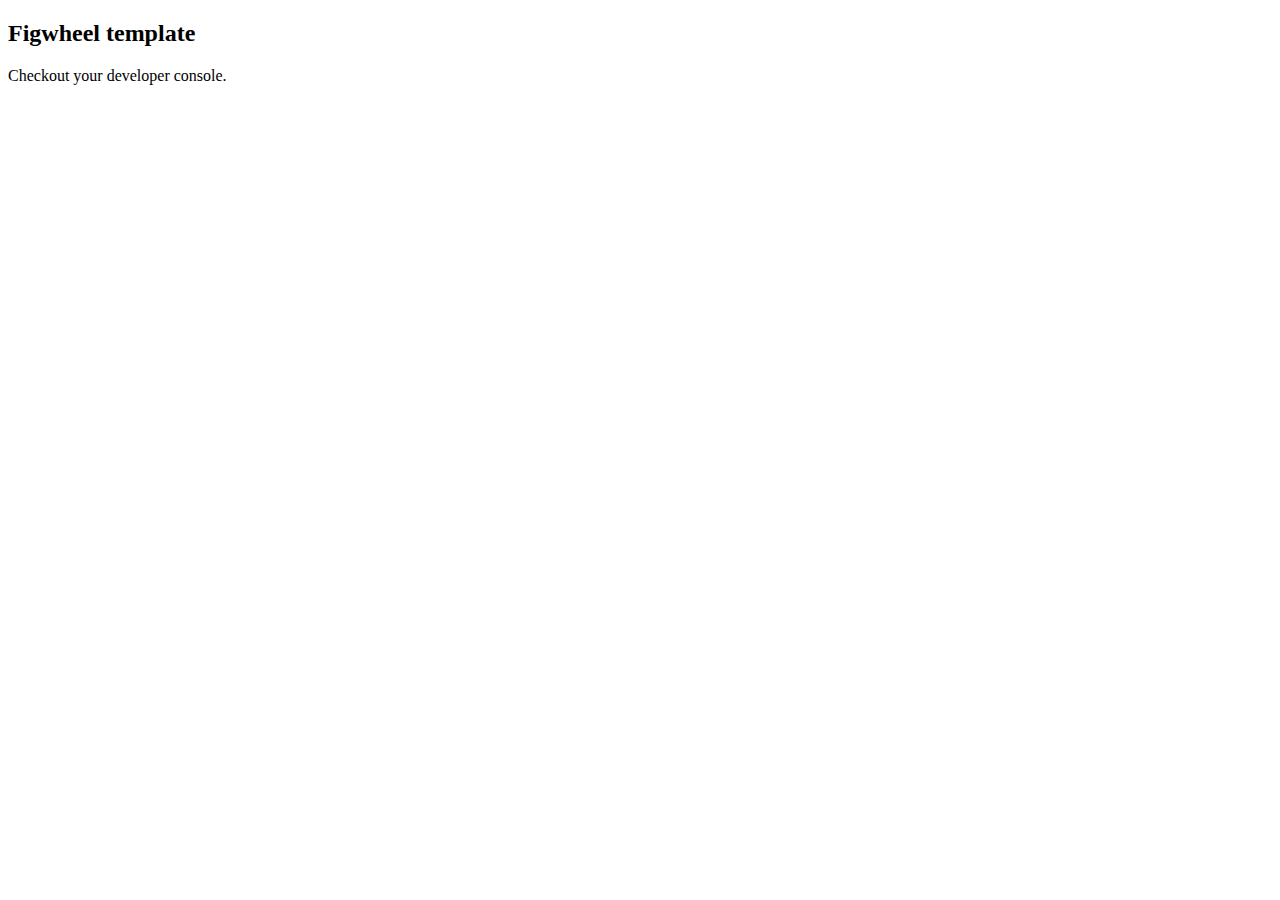
==== resources/public/index.html @ fd69f274 "initial" ====
<!DOCTYPE html>
<html>
  <head>
    <link href="css/style.css" rel="stylesheet" type="text/css">
  </head>
  <body>
    <div id="app">
      <h2>Figwheel template</h2>
      <p>Checkout your developer console.</p>
    </div>
    <script src="js/musical.min.js" type="text/javascript"></script>
    <script src="js/abcjs_basic_2.1-min.js" type="text/javascript"></script>
    <script src="js/compiled/music_score.js" type="text/javascript"></script>

  </body>
</html>
---- resources/public/css/style.css ----
/* some style */

#container {
	position: relative;
}

#keyboard {
	position: fixed;
	bottom: 0;
}

#notation-exercise, #notation-answer {
	height: 250px !important;
	transform: scale(1.5);
	transform-origin: 0 0;
}

#sidebar {
}

.error {
	fill: red;
}

.correct {
	fill: green;
}

.octave {
	display: inline-block;
	position: relative;
}

.key {
	display: inline-block;
	vertical-align: top;
	box-sizing: border-box;
}

.key.black {
	background-color: black;
	width: 10px;
	height: 75px;
	position: absolute;
}

.key.white {
	background-color: white;
	width: 20px;
	height: 120px;
	border: 1px solid lightgray;
}

.selected-clef {
	font-weight: bold;
}
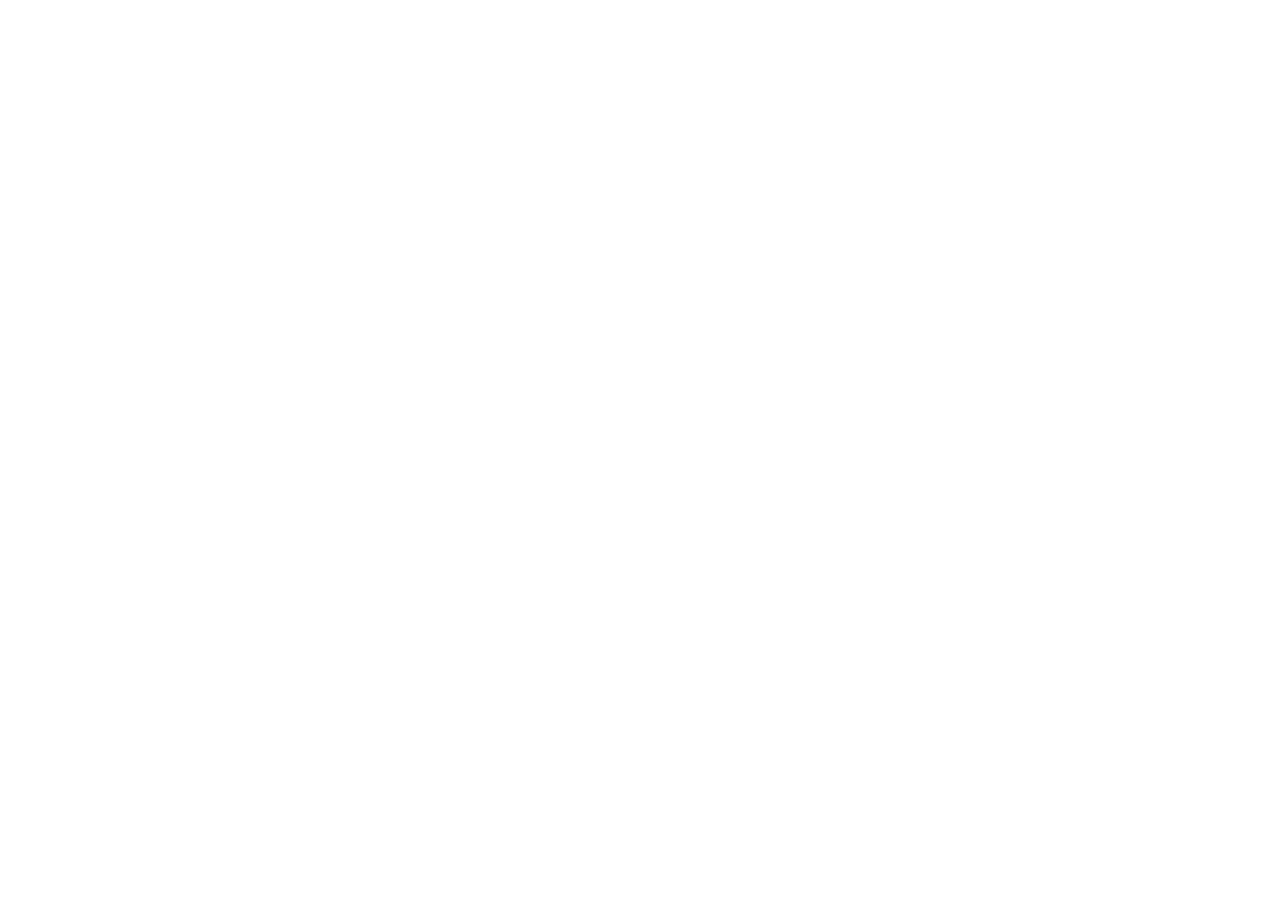
==== commit a09a6243: "some layout" ====
--- a/resources/public/index.html
+++ b/resources/public/index.html
@@ -5,8 +5,6 @@
   </head>
   <body>
     <div id="app">
-      <h2>Figwheel template</h2>
-      <p>Checkout your developer console.</p>
     </div>
     <script src="js/musical.min.js" type="text/javascript"></script>
     <script src="js/abcjs_basic_2.1-min.js" type="text/javascript"></script>
--- a/resources/public/css/style.css
+++ b/resources/public/css/style.css
@@ -18,6 +18,23 @@
 #sidebar {
 }
 
+.config {
+	display: table;
+}
+
+.config .cell {
+	padding: 5px;
+}
+
+.clefs {
+	display: table-cell;
+	vertical-align: top;
+}
+
+.range-config {
+	display: table-cell;
+}
+
 .error {
 	fill: red;
 }
@@ -31,10 +48,14 @@
 	position: relative;
 }
 
+
 .key {
 	display: inline-block;
 	vertical-align: top;
 	box-sizing: border-box;
+	user-select: none;
+	-moz-user-select: none;
+	-webkit-user-select: none;
 }
 
 .key.black {
@@ -53,4 +74,19 @@
 
 .selected-clef {
 	font-weight: bold;
-}+}
+
+.number-field {
+	display: inline-block;
+	padding: 5px 30px;
+	width: 60px;
+	text-align: center;
+	border: 1px solid whitesmoke;
+	user-select: none;
+	-moz-user-select: none;
+	-webkit-user-select: none;
+}
+
+.number-field:hover {
+	cursor: ew-resize;
+}
